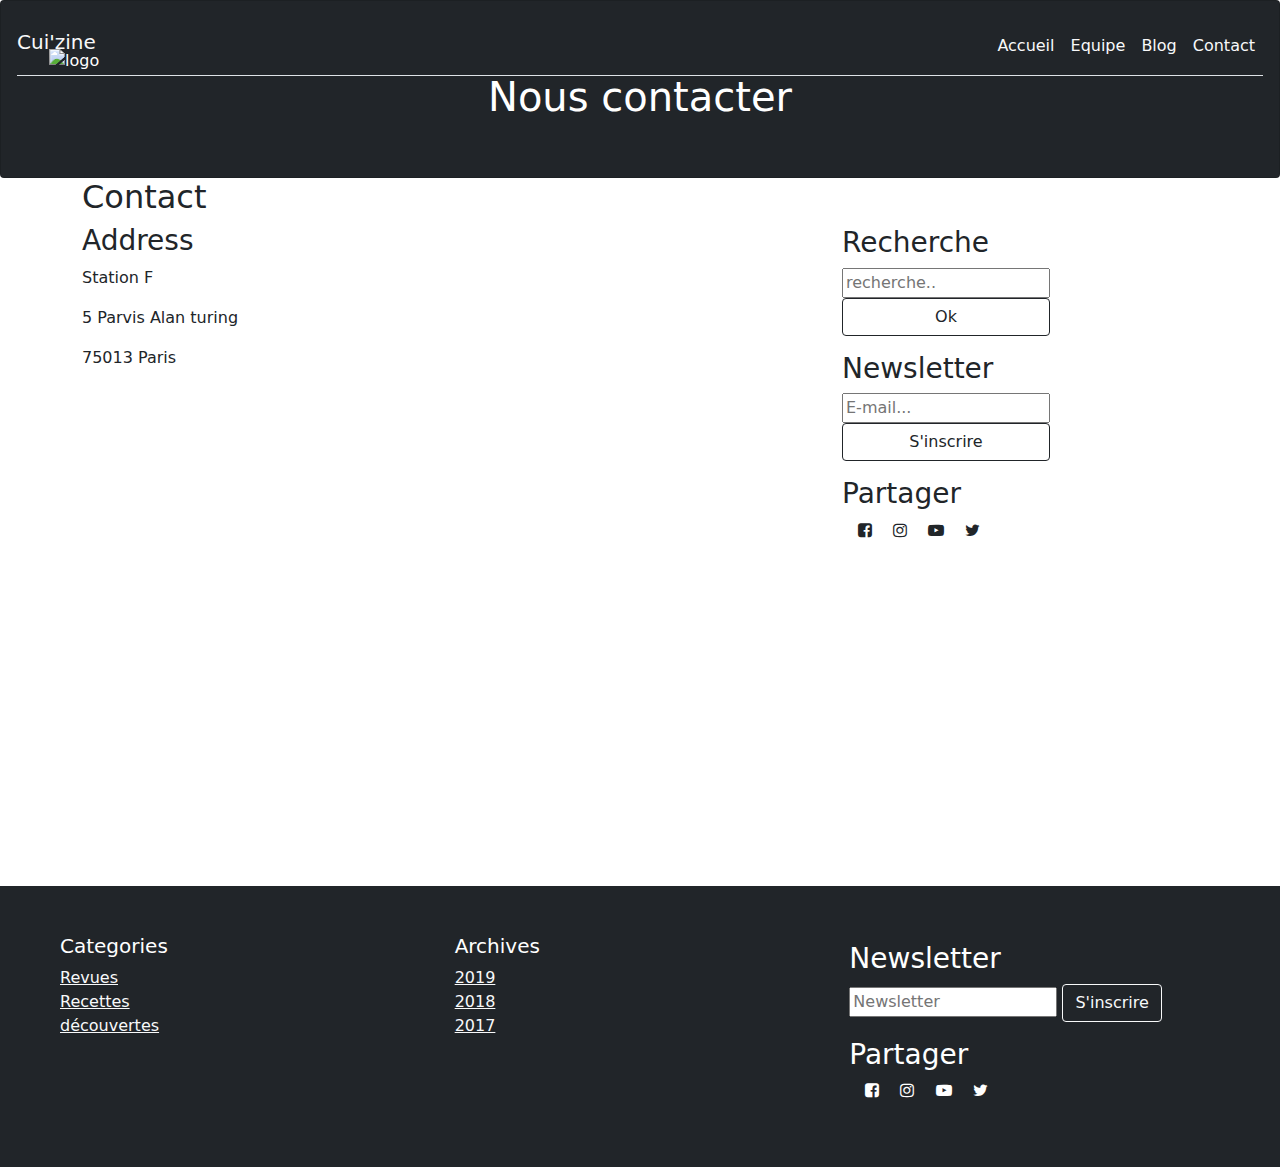
==== contact.html @ 6214105b "recipe.html not done" ====
<!DOCTYPE html>
<html lang="en">
<head>
    <meta charset="UTF-8">
    <meta http-equiv="X-UA-Compatible" content="IE=edge">
    <meta name="viewport" content="width=device-width, initial-scale=1.0">
    <link rel="stylesheet" href="./css/bootstrap.css">
    <link rel="stylesheet" href="./css/contact.css">
    <link rel="stylesheet" href="./css/main.css">
    <link rel="preconnect" href="https://fonts.gstatic.com">
    <link rel="stylesheet" href="https://fonts.googleapis.com/css2?family=Oswald:wght@200&display=swap" >
    <link rel="stylesheet" href="https://cdnjs.cloudflare.com/ajax/libs/font-awesome/4.7.0/css/font-awesome.min.css">

    <title>Contacter Nous</title>
</head>
<body>
  <!--header-->
    <header class="header-top">
        <div class="card bg-dark text-white image-header">
            <div class="card-img-overlay">

                <nav class="navbar navbar-expand-lg navbar-light border-bottom ">
                    <h1 class="navbar-brand text-light font-1">Cui'zine</h1>
                    <button class="navbar-toggler" type="button" data-toggle="collapse" data-target="#navbarNav" aria-controls="navbarNav" aria-expanded="false" aria-label="Toggle navigation">
                      <span class="navbar-toggler-icon"></span>
                    </button>
                    <div class="collapse navbar-collapse d-flex justify-content-end" id="navbarNav">
                      <ul class="navbar-nav font-nav">
                        <li class="nav-item active">
                          <a class="nav-link  text-light" href="#">Accueil <span class="sr-only"></span></a>
                        </li>
                        <li class="nav-item">
                          <a class="nav-link text-light" href="#">Equipe</a>
                        </li>
                        <li class="nav-item">
                          <a class="nav-link text-light" href="#">Blog</a>
                        </li>
                        <li class="nav-item">
                          <a class="nav-link  text-light" href="#">Contact</a>
                        </li>
                      </ul>
                    </div>
                  </nav>
                </div>
            <div class="row d-flex justify-content-center align-center p-5">
              <img class="logo-white " src="./img/logo_square_white.png" alt='logo'>
              <h1 class="text-center font-1">Nous contacter</h1>
            </div>
        </div>
    </header>
    <!--main-->
    <main class="container">
        
      <div class="row">
        <div class="col-8">
          <h2>Contact</h2>
          <h3>Address</h3>
          <p>Station F</p>
          <p>5 Parvis Alan turing</p>
          <p>75013 Paris</p>
          <!--Embed Google map-->
          <div class="mapouter"><div class="gmap_canvas"><iframe width="600" height="500" id="gmap_canvas" src="https://maps.google.com/maps?q=station%20f%20&t=&z=13&ie=UTF8&iwloc=&output=embed" frameborder="0" scrolling="no" marginheight="0" marginwidth="0"></iframe><a href="https://putlocker-is.org"></a><br><style>.mapouter{position:relative;text-align:right;height:500px;width:600px;}</style><a href="https://www.embedgooglemap.net">embedgooglemap.net</a><style>.gmap_canvas {overflow:hidden;background:none!important;height:500px;width:600px;}</style></div></div>
          
        </div>
        
        <div class="col-4">
          <div class="row ">
            <div class="col ">
              <h3 class="mt-5">Recherche</h3>
              <div class="d-flex flex-column">
                <input type="text" placeholder="recherche..">
                <button type="button" class="btn btn-outline-dark btn-block " width="100%" name="submit">Ok</button>
              </div>
              <h3 class="mt-3">Newsletter</h3>
              <div class="d-flex flex-column">
                <input type="text" placeholder="E-mail...">
                <button type="button" class="btn btn-outline-dark btn-block " width="100%" name="submit">S'inscrire</button>
              <h3 class="mt-3">Partager</h3>
                <ul class="px-2">
                  <li class="fa fa-facebook-square dark px-2"></li>
                  <li class="fa fa-instagram  px-2"></li>
                  <li class="fa fa-youtube-play px-2"></li>
                  <li class="fa fa-twitter px-2"></li>
                </ul>
              </div>
            </div>
            <div class="col">

            </div>
          </div>

        </div>
      </div>
      </main>
      <!--footer-->
    <footer class="container text-white bg-dark" style="max-width:100%" style="height: 9rem">
      <div class="row d-flex space-between-evenly py-5 px-5">
        <div class="col-sm-4  d-flex flex-column">            
              <h5 >Categories</h5>
             <a class="text-light" href="#">Revues</a>
             <a class="text-light"href="#">Recettes</a>
             <a class="text-light"href="#">découvertes</a>                       
          </div>        
        <div class="col-sm-4 d-flex flex-column">
              <h5 class="">Archives</h5>
              <a class="text-light" href="#">2019</a>
             <a class="text-light" href="#">2018</a>
             <a class="text-light" href="#">2017</a> 
        </div>
          
          <div class="col-sm-4">
            <h3 class="mt-2">Newsletter</h3>
            <div class="d-flex  flex-column">
              <div><input type="text" placeholder="Newsletter">
                <button type="button" class="btn btn-outline-light btn-block " width="100%" name="submit">S'inscrire</button>  
              </div>
              <h3 class="mt-3">Partager</h3>
                <ul class="px-2 ">
                  <li class="fa fa-facebook-square light px-2 "></li>
                  <li class="fa fa-instagram  px-2"></li>
                  <li class="fa fa-youtube-play px-2"></li>
                  <li class="fa fa-twitter px-2"></li>
                </ul>         
            </div>
          </div>
    </footer>
</body>
</html>
---- css/main.css ----
.image-post1{
    background: url("../img/articles/suzette/suzette-header.jpg") no-repeat center center/cover;
    height:60vh;
    position: relative;
}
.image-post1::before{
    content: '';
    position: absolute;
    top: 0;
    left: 0;
    width: 100%;
    height: 100%;
    background: rgb(0, 0, 0,0.6);
}
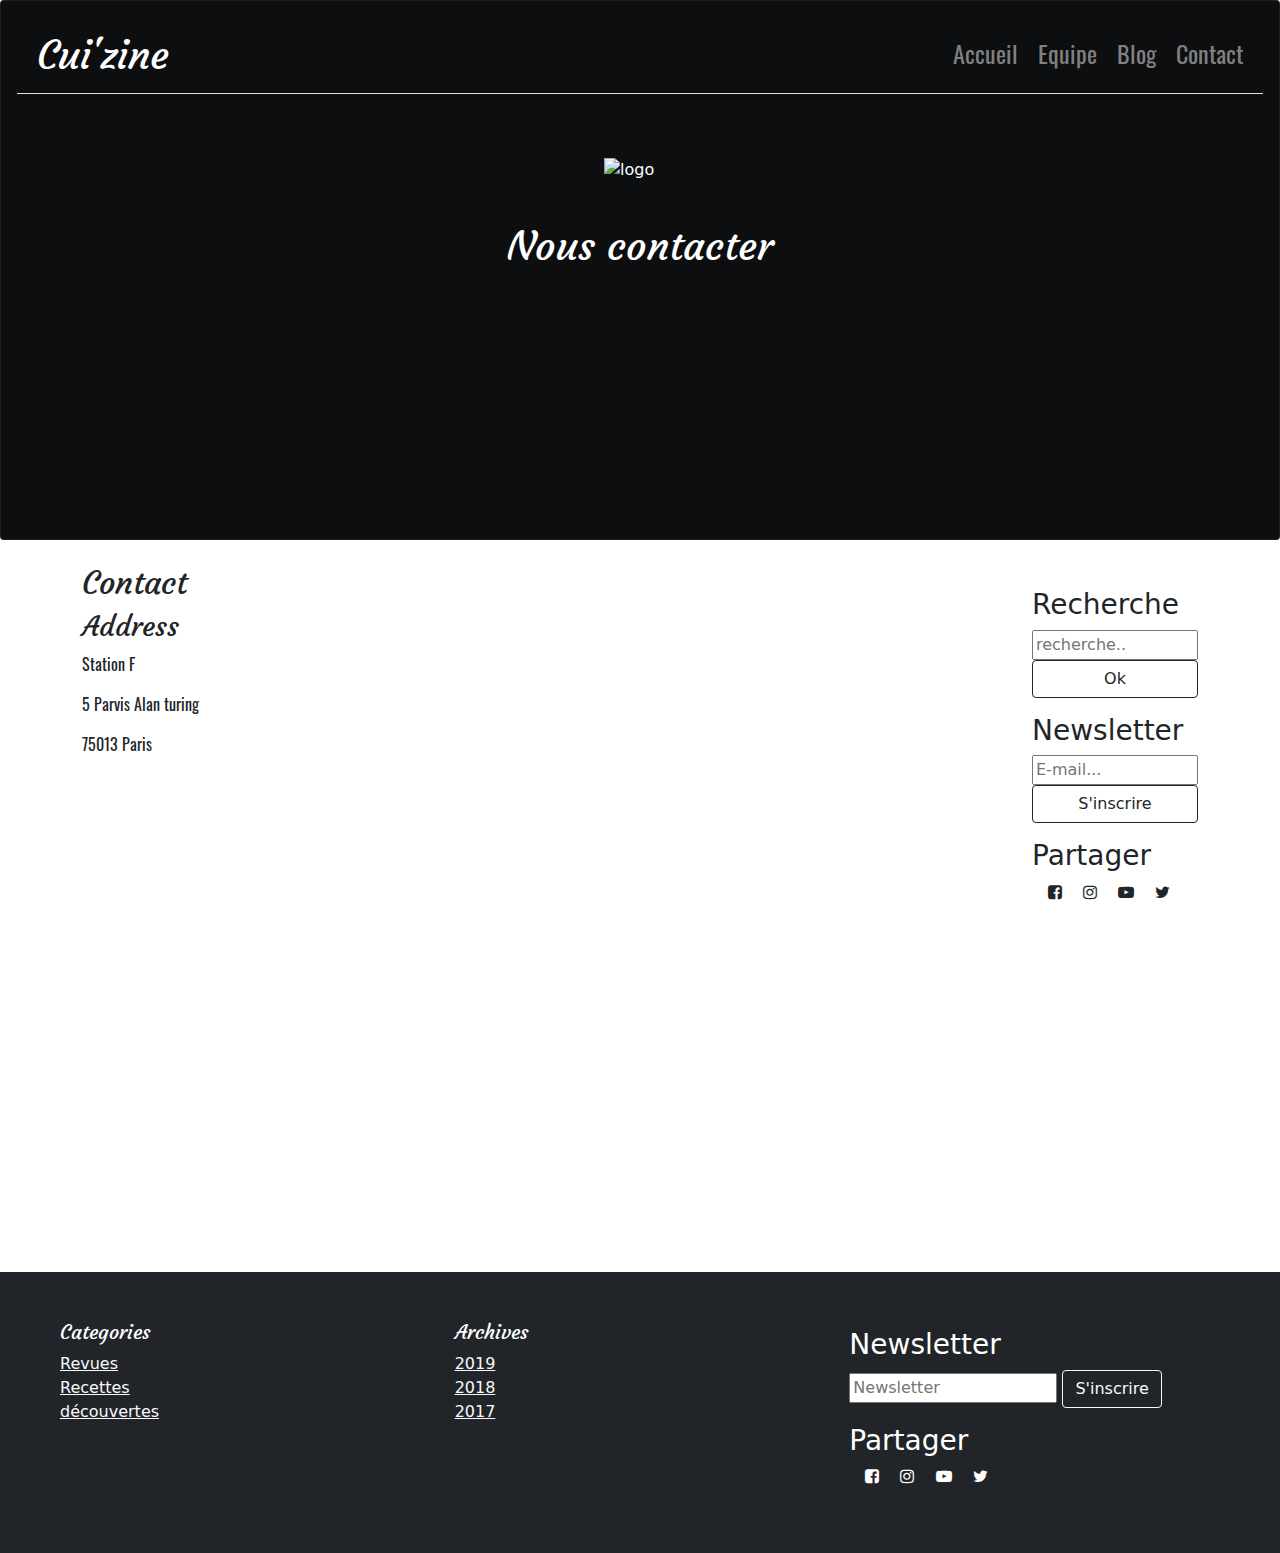
==== commit 1548375a: "not responsive yet" ====
--- a/contact.html
+++ b/contact.html
@@ -19,28 +19,18 @@
         <div class="card bg-dark text-white image-header">
             <div class="card-img-overlay">
 
-                <nav class="navbar navbar-expand-lg navbar-light border-bottom ">
-                    <h1 class="navbar-brand text-light font-1">Cui'zine</h1>
-                    <button class="navbar-toggler" type="button" data-toggle="collapse" data-target="#navbarNav" aria-controls="navbarNav" aria-expanded="false" aria-label="Toggle navigation">
-                      <span class="navbar-toggler-icon"></span>
-                    </button>
-                    <div class="collapse navbar-collapse d-flex justify-content-end" id="navbarNav">
-                      <ul class="navbar-nav font-nav">
-                        <li class="nav-item active">
-                          <a class="nav-link  text-light" href="#">Accueil <span class="sr-only"></span></a>
-                        </li>
-                        <li class="nav-item">
-                          <a class="nav-link text-light" href="#">Equipe</a>
-                        </li>
-                        <li class="nav-item">
-                          <a class="nav-link text-light" href="#">Blog</a>
-                        </li>
-                        <li class="nav-item">
-                          <a class="nav-link  text-light" href="#">Contact</a>
-                        </li>
-                      </ul>
-                    </div>
-                  </nav>
+              <nav class="navbar border-bottom">
+                <div class="nav-items">
+                    <a class="nav-logo" href="index.html">Cui'zine</a>
+                    <ul>
+                        <li><a class="nav-links" href="index.html">Accueil</a></li>
+                        <li><a class="nav-links" href="team.html">Equipe</a></li>
+                        <li><a class="nav-links" href="post.html">Blog</a></li>
+                        <li><a class="nav-links" href="contact.html">Contact</a></li>
+                    </ul>
+                </div>
+                
+            </nav>
                 </div>
             <div class="row d-flex justify-content-center align-center p-5">
               <img class="logo-white " src="./img/logo_square_white.png" alt='logo'>
@@ -52,18 +42,18 @@
     <main class="container">
         
       <div class="row">
-        <div class="col-8">
-          <h2>Contact</h2>
-          <h3>Address</h3>
+        <div class="col-10 pt-4">
+          <h2 class="font-1">Contact</h2>
+          <h3 class="font-1">Address</h3>
           <p>Station F</p>
           <p>5 Parvis Alan turing</p>
           <p>75013 Paris</p>
           <!--Embed Google map-->
-          <div class="mapouter"><div class="gmap_canvas"><iframe width="600" height="500" id="gmap_canvas" src="https://maps.google.com/maps?q=station%20f%20&t=&z=13&ie=UTF8&iwloc=&output=embed" frameborder="0" scrolling="no" marginheight="0" marginwidth="0"></iframe><a href="https://putlocker-is.org"></a><br><style>.mapouter{position:relative;text-align:right;height:500px;width:600px;}</style><a href="https://www.embedgooglemap.net">embedgooglemap.net</a><style>.gmap_canvas {overflow:hidden;background:none!important;height:500px;width:600px;}</style></div></div>
+          <div class="mapouter col-10"><div class="gmap_canvas"><iframe width="600" height="500" id="gmap_canvas" src="https://maps.google.com/maps?q=station%20f%20&t=&z=13&ie=UTF8&iwloc=&output=embed" frameborder="0" scrolling="no" marginheight="0" marginwidth="0"></iframe><a href="https://putlocker-is.org"></a><br><style>.mapouter{position:relative;text-align:right;height:500px;width:600px;}</style><a href="https://www.embedgooglemap.net">embedgooglemap.net</a><style>.gmap_canvas {overflow:hidden;background:none!important;height:500px;width:600px;}</style></div></div>
           
         </div>
         
-        <div class="col-4">
+        <div class="col-2">
           <div class="row ">
             <div class="col ">
               <h3 class="mt-5">Recherche</h3>
@@ -83,9 +73,6 @@
                   <li class="fa fa-twitter px-2"></li>
                 </ul>
               </div>
-            </div>
-            <div class="col">
-
             </div>
           </div>
 
--- a/css/main.css
+++ b/css/main.css
@@ -1,3 +1,19 @@
+@font-face {
+    font-family: courgette;
+    src: url(../font/Courgette-Regular.ttf);
+}
+@font-face {
+    font-family: oswald;
+    src: url(../font/Oswald-VariableFont_wght.ttf);
+}
+.font-1 {
+    font-family: courgette;
+}
+.font-nav{
+    font-family: oswald;
+}
+
+
 .image-post1{
     background: url("../img/articles/suzette/suzette-header.jpg") no-repeat center center/cover;
     height:60vh;
@@ -11,4 +27,185 @@
     width: 100%;
     height: 100%;
     background: rgb(0, 0, 0,0.6);
+}
+.image-header{
+    background: url("../img/header.jpg") no-repeat center center/cover;
+    height:60vh;
+    position: relative;
+
+}
+
+.image-header::before{
+    content: '';
+    position: absolute;
+    top: 0;
+    left: 0;
+    width: 100%;
+    height: 100%;
+    background: rgb(0, 0, 0,0.6);
+}
+.logo-white{
+    width: 6rem;
+    height: 4rem;
+}
+.header-top * {
+    z-index: 20;
+}
+.card-img-overlay {
+    position:  relative!important;
+}
+
+
+.op-cuisin-t {
+    opacity: 0.8;
+}
+
+
+.big-l {
+    font-size: 5em;
+    margin-top: -30px;
+}
+
+.neg-mar{
+    margin-top: -25px;
+}
+
+.img-antoine {
+    height: 150px;
+    width: 130px;
+    border-radius: 50%;
+}
+
+.logo-bl {
+    width: 5rem;
+    height: 5rem;
+}
+
+.new-op {
+    opacity: 0.2;
+}
+
+.image-recipe {
+    background: url("../img/recipes/paella/paella-header.jpg") no-repeat center center/cover;
+    height:60vh;
+    position: relative;
+}
+
+.image-recipe::before{
+    content: '';
+    position: absolute;
+    top: 0;
+    left: 0;
+    width: 100%;
+    height: 100%;
+    background: rgb(0, 0, 0,0.6);
+}
+.border-rad{
+    border-radius: 15px ;
+    color: white;
+    padding:6px;
+}
+h5 {
+    font-family:courgette ;
+}
+p{
+    font-family: oswald;
+}
+.recipe-ingredients span {
+    font-size: 1.2rem;
+    display: inline-block;
+    margin-bottom: 10px;
+    background-color: rgb(58, 58, 58);
+    border-radius: 1000px;
+    font-family: 'Oswald', sans-serif;
+    color: white;
+    padding: 5px 15px 5px 15px;
+}
+.img-recipe{
+    width: 250px;
+    height: 140px;
+    position: relative;
+}
+.img-ab{
+    position: absolute;
+}
+
+.cl-toni{
+    
+    float: left;
+    margin-right: 30px;
+    margin-bottom: 20px;
+    width: 33%;
+    border-radius: 1000px;
+    
+}
+
+/* Nav */
+
+.navbar {
+    position: sticky;
+}
+
+.nav-items {
+    width: 100%;
+    display: flex;
+    justify-content: space-between;
+}
+
+.nav-items ul {
+    margin: 10px;
+    display: flex;
+    list-style: none;
+}
+
+.nav-links {
+    margin: 10px;
+    color: rgb(128, 128, 128);
+    text-decoration: none;
+    font-family: 'Oswald', sans-serif;
+    font-size: 1.5rem;
+}
+
+.nav-links:hover {
+    color: white;
+}
+
+.nav-links:active {
+    color: white;
+}
+
+.nav-logo {
+    margin-left: 20px;
+    color: white;
+    text-decoration: none;
+    font-size: 2.5rem;
+    font-family: 'Courgette', cursive;
+}
+
+.nav-logo:hover {
+    color: white;
+}
+
+
+
+.team-img {
+    height: 120px;
+    width: 150px;
+    border-radius: 50%;
+}
+
+
+.team-link {
+    text-decoration: none;
+    color: black;
+}
+
+
+
+
+
+.article-link {
+    text-decoration: none;
+    color: black;
+    font-family: 'Courgette', cursive;
 }